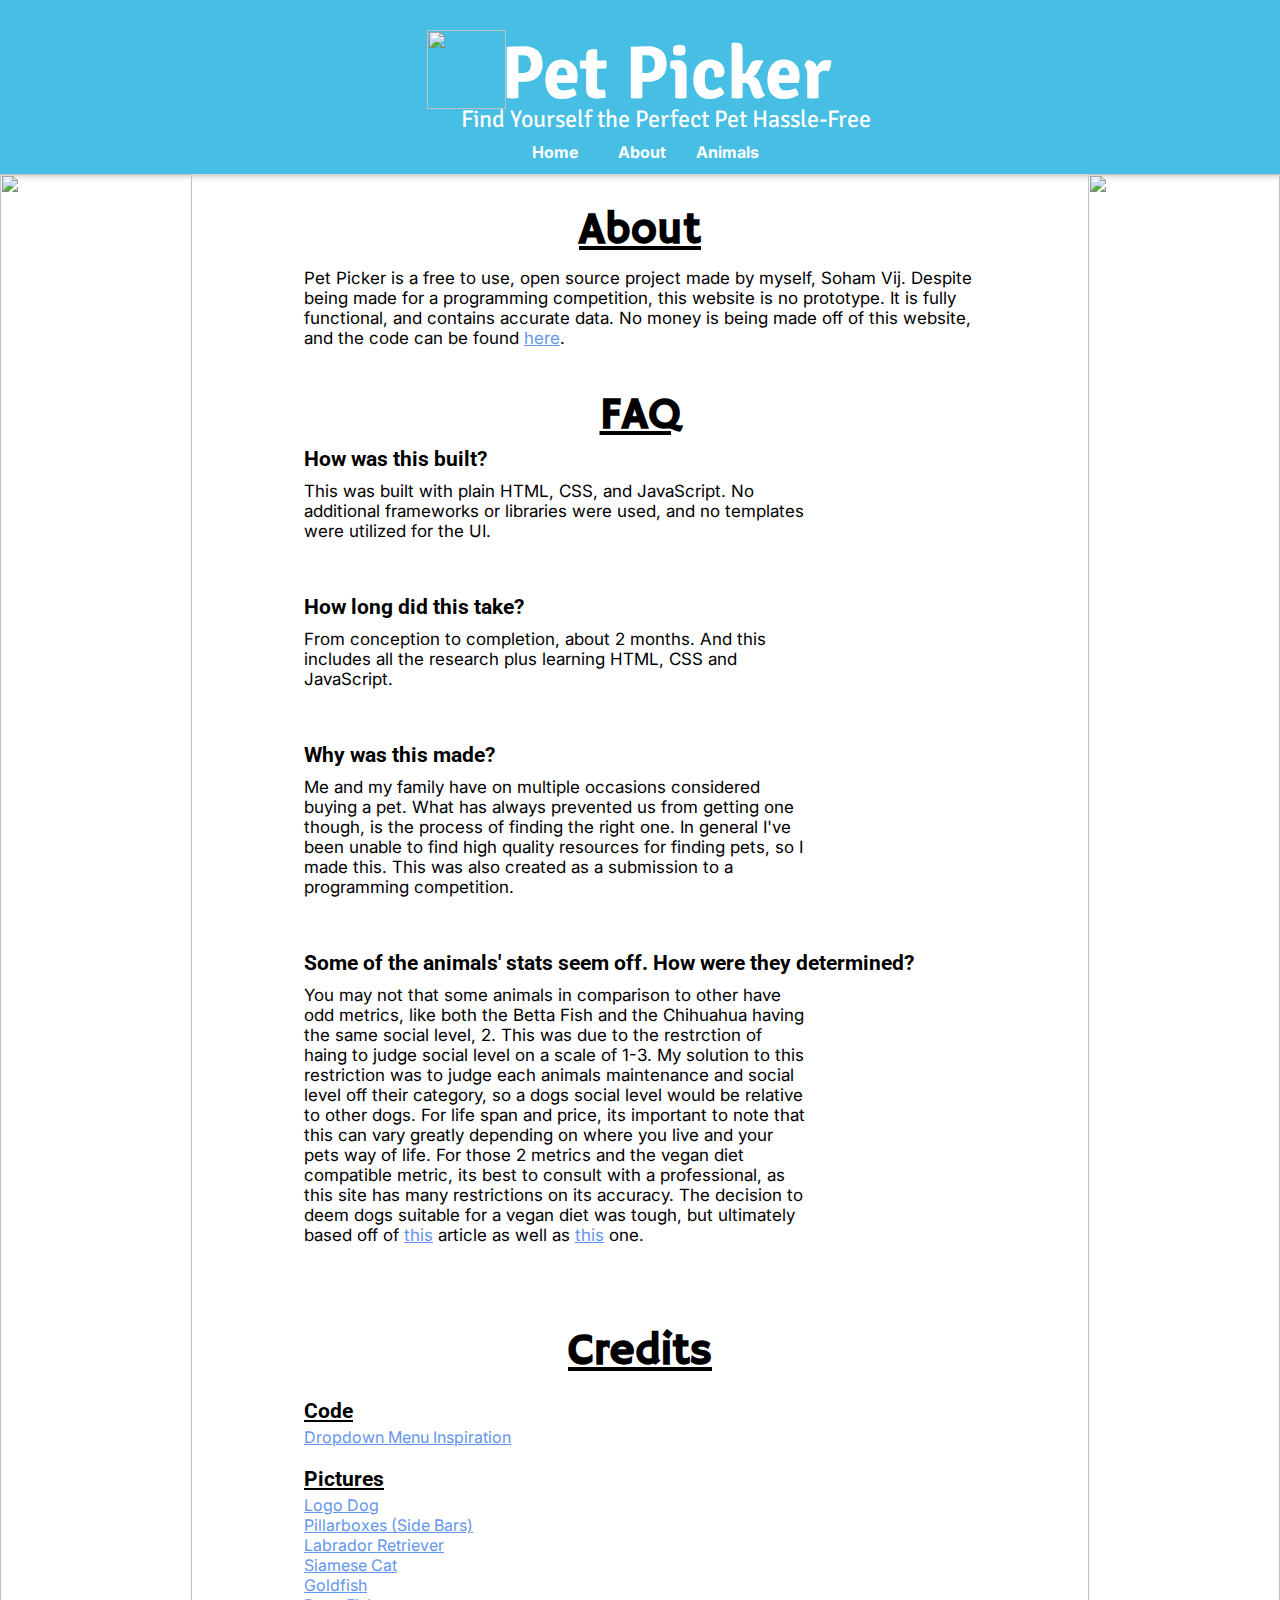
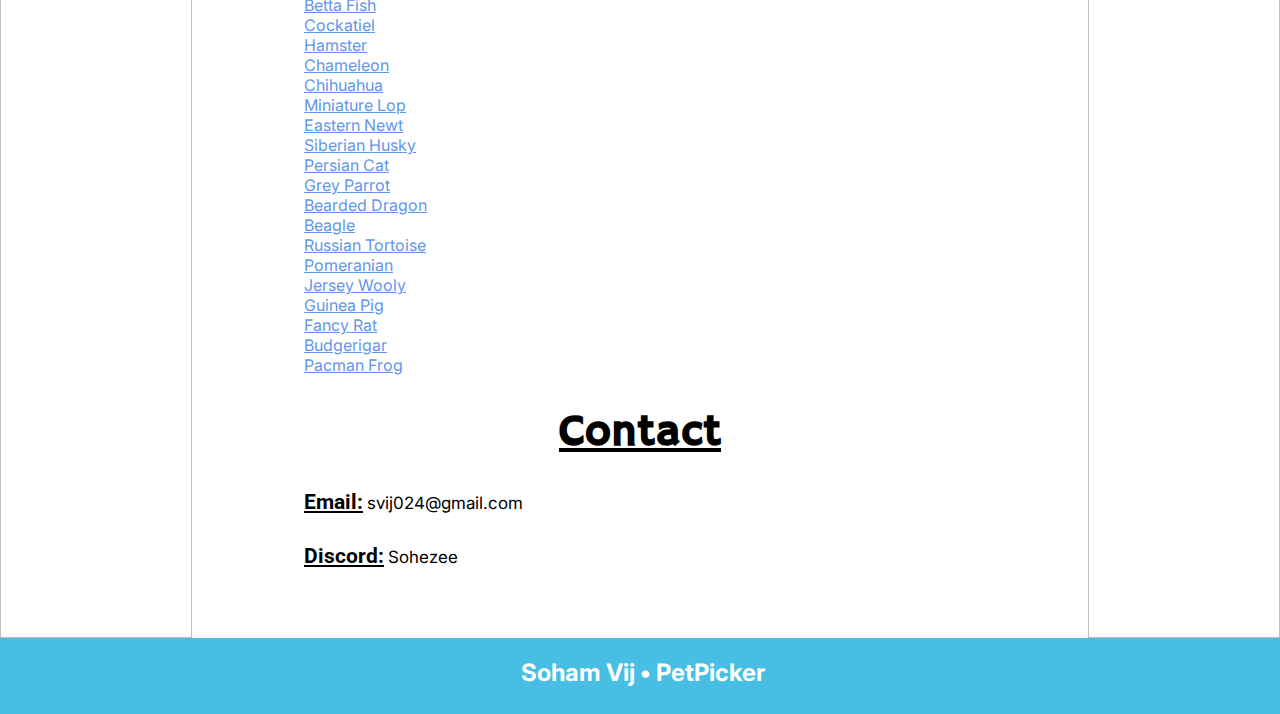
==== about.html @ 061ee8ec "Add Pets" ====
<!DOCTYPE html>
<html lang="en">

<head>
    <meta charset="UTF-8">
    <meta name="viewport" content="width=device-width, initial-scale=1.0">
    <title>Pet Picker</title>

    <link href="resources/css/common.css" rel="stylesheet">
    <link href="resources/css/about.css" rel="stylesheet">

    <link rel="icon" type="image/png" href="resources/images/PetPickerLogo.png">
</head>

<body>
    <header>
        <div class="header-container">
            <img src="resources/images/PetPickerLogo.png" id="logo" />
            <div class="title-container">
                <h1>Pet Picker</h1>
                <span>Find Yourself the Perfect Pet Hassle-Free</span>
            </div>
        </div>
        <nav id="nav">
            <a href="index.html">Home</a>
            <a href="about.html">About</a>
            <div class="dropdown">
                <button class="dropbtn">Animals</button>
                <div class="dropdown-content">
                    <a href="https://en.wikipedia.org/wiki/Labrador_Retriever">Labrador Retriever</a>
                    <hr noshade>
                    <a href="https://en.wikipedia.org/wiki/Goldfish">Goldfish</a>
                    <hr noshade>
                    <a href="https://en.wikipedia.org/wiki/Siamese_cat">Siamese Cat</a>
                    <hr noshade>
                    <a href="https://en.wikipedia.org/wiki/Siamese_fighting_fish">Betta Fish</a>
                    <hr noshade>
                    <a href="https://en.wikipedia.org/wiki/Cockatiel">Cockatiel</a>
                    <hr noshade>
                    <a href="https://en.wikipedia.org/wiki/Hamster">Hamster</a>
                    <hr noshade>
                    <a href="https://en.wikipedia.org/wiki/Chameleon">Chameleon</a>
                    <hr noshade>
                    <a href="https://en.wikipedia.org/wiki/Chihuahua_(dog)">Chihuahua</a>
                    <hr noshade>
                    <a href="https://en.wikipedia.org/wiki/Miniature_Lop">Miniature Lop</a>
                    <hr noshade>
                    <a href="https://en.wikipedia.org/wiki/Eastern_newt">Eastern Newt</a>
                    <hr noshade>
                    <a href="https://en.wikipedia.org/wiki/Siberian_Husky">Siberian Husky</a>
                    <hr noshade>
                    <a href="https://en.wikipedia.org/wiki/Persian_cat">Persian Cat</a>
                    <hr noshade>
                    <a href="https://en.wikipedia.org/wiki/Grey_parrot">Grey Parrot</a>
                    <hr noshade>
                    <a href="https://en.wikipedia.org/wiki/Pogona">Bearded Dragon</a>
                    <hr noshade>
                    <a href="https://en.wikipedia.org/wiki/Beagle">Beagle</a>
                    <hr noshade>
                    <a href="https://en.wikipedia.org/wiki/Russian_tortoise">Russian Tortoise</a>
                    <hr noshade>
                    <a href="https://en.wikipedia.org/wiki/Pomeranian_dog">Pomeranian</a>
                    <hr noshade>
                    <a href="https://en.wikipedia.org/wiki/Jersey_Wooly">Jersey Wooly</a>
                    <hr noshade>
                    <a href="https://en.wikipedia.org/wiki/Guinea_pig">Guinea Pig</a>
                    <hr noshade>
                    <a href="https://en.wikipedia.org/wiki/Fancy_rat">Fancy Rat</a>
                    <hr noshade>
                    <a href="https://en.wikipedia.org/wiki/Budgerigar">Budgerigar</a>
                    <hr noshade>
                    <a href="https://en.wikipedia.org/wiki/Ceratophrys">Pacman Frog</a>
                </div>
            </div>
        </nav>
    </header>
    <main>

        <div class="image-container">
            <img src="resources/images/sidebar.jpeg" class="bar"></img>
        </div>
        <div class="main-content">

            <h1>About</h1>
            <p>
                Pet Picker is a free to use, open source project made by myself, Soham Vij. Despite being made
                for a
                programming competition, this website is no prototype. It is fully functional, and contains
                accurate
                data. No money is being made off of this website, and the code can be found <a
                    href="https://github.com/Sohezee/PetPicker">here</a>.
            </p>

            <h1>FAQ</h1>
            <div class="faq-item">
                <h3>How was this built?</h3>
                <p>This was built with plain HTML, CSS, and JavaScript. No additional frameworks or libraries
                    were used,
                    and no templates were utilized for the UI.
                </p>
            </div>

            <div class="faq-item">
                <h3>How long did this take?</h3>
                <p>From conception to completion, about 2 months. And this includes all the research plus
                    learning HTML,
                    CSS and JavaScript.
                </p>
            </div>

            <div class="faq-item">
                <h3>Why was this made?</h3>
                <p>Me and my family have on multiple occasions considered buying a pet. What has always
                    prevented us
                    from getting one though, is the process of finding the right one. In general I've been unable to
                    find high quality resources for finding pets, so I made this. This was also created as a submission
                    to a programming competition.
                </p>
            </div>

            <div class="faq-item">
                <h3>Some of the animals' stats seem off. How were they determined?</h3>
                <p>You may not that some animals in comparison to other have odd metrics, like both the Betta Fish and
                    the Chihuahua having the same social level, 2. This was due to the restrction of haing to judge
                    social level on a scale of 1-3. My solution to this restriction was to judge each animals
                    maintenance and social level off their category, so a dogs social level would be relative to other
                    dogs. For life span and price, its important to note that this can vary greatly depending on where
                    you live and your pets way of life. For those 2 metrics and the vegan diet compatible metric, its
                    best to consult with a professional, as this site has many restrictions on its accuracy. The
                    decision to deem dogs suitable for a vegan diet was tough, but ultimately based off of 
                    <a href="https://www.petmd.com/blogs/nutritionnuggets/jcoates/2014/jan/can-dogs-stay-healthy-on-a-vegetarian-diet-31188">this</a> article 
                    as well as <a href="https://petkeen.com/can-dogs-be-vegetarian/">this</a> one.
                    
                </p>
            </div>


            <h1>Credits</h1>
            <div class="credits">
                <h3><u>Code</u></h3>
                <a href="https://www.w3schools.com/howto/howto_css_dropdown.asp">Dropdown Menu Inspiration</a>
                <h3><u>Pictures</u></h3>
                <a href="https://freesvg.org/gerald-g-dog-simple-drawing">Logo Dog</a>
                <a href="https://creazilla.com/nodes/1696575-pet-dog-animal-illustration">Pillarboxes (Side Bars)</a>
                <a href="https://commons.wikimedia.org/wiki/File:Labrador_Retriever_%281210559%29.jpg">Labrador
                    Retriever</a>
                <a href="https://www.rawpixel.com/image/5969535/siamese-cat">Siamese Cat</a>
                <a href="https://commons.wikimedia.org/wiki/File:%E3%83%AF%E3%82%AD%E3%83%B320120701.JPG">Goldfish</a>
                <a
                    href="https://www.wallpaperflare.com/betta-warrior-aquarium-fish-fishy-asian-tropical-male-wallpaper-geaqk">Betta
                    Fish</a>
                <a href="https://commons.wikimedia.org/wiki/File:Pearl_cockatiel.JPG">Cockatiel</a>
                <a href="https://www.flickr.com/photos/1krissz/4313910464/">Hamster</a>
                <a
                    href="https://commons.wikimedia.org/wiki/File:Indian_chameleon_From_Kanakpura,_Karnataka.jpg">Chameleon</a>
                <a
                    href="https://www.wallpaperflare.com/chihuahua-dog-cute-pet-small-race-chiwawa-portrait-german-longhaired-pointer-wallpaper-ajlji">Chihuahua</a>
                <a href="https://commons.wikimedia.org/wiki/File:Miniature_Lop_-_UK_NL.jpg">Miniature Lop</a>
                <a href="https://commons.wikimedia.org/wiki/File:Eastern_red-spotted_newt.jpg">Eastern Newt</a>
                <a href="https://www.pexels.com/photo/siberian-husky-lying-on-the-snow-covered-ground-3715583/">Siberian Husky</a>
                <a href="https://www.flickr.com/photos/magnusbrath/5339239070">Persian Cat</a>
                <a href="https://commons.wikimedia.org/wiki/File:African_Grey_Parrot_%28Psittacus_erithacus%294.jpg">Grey Parrot</a>
                <a href="https://commons.wikimedia.org/wiki/File:Frankfurt_Zoo_-_Inland_bearded_dragon_2.jpg">Bearded Dragon</a>
                <a href="https://commons.wikimedia.org/wiki/File:Cute_beagle_puppy_lilly.jpg">Beagle</a>
                <a href="https://commons.wikimedia.org/wiki/File:Russian_Tortoise.jpg">Russian Tortoise</a>
                <a href="https://en.wikipedia.org/wiki/File:Smiling_Tan_Pomeranian.jpg">Pomeranian</a>
                <a href="https://pxhere.com/en/photo/1527885">Jersey Wooly</a>
                <a href="https://commons.wikimedia.org/wiki/File:Guinea_Pig_eating_apple.JPG">Guinea Pig</a>
                <a href="https://commons.wikimedia.org/wiki/File:Agouti_pet_rat.jpg">Fancy Rat</a>
                <a href="https://www.pickpik.com/budgie-bird-parakeet-animals-wildlife-photography-ziervogel-93277">Budgerigar</a>
                <a href="https://commons.wikimedia.org/wiki/File:Pacman_Frog,_Argentine_Wide-mouth_Frog,_Ceratophrys_ornata.jpg
                ">Pacman Frog</a>
            </div>

            <h1>Contact</h1>
            <div class="contact">
                <div>
                    <h3><u>Email:</u></h3>
                    <p>svij024@gmail.com</p>
                </div>
                <div>
                    <h3><u>Discord:</u></h3>
                    <p>Sohezee</p>
                </div>
            </div>
        </div>
        <div class="image-container">
            <img src="resources/images/sidebar.jpeg" class="bar"></img>
        </div>
    </main>
    <footer>
        <h2>Soham Vij</h2>
        <h2 class="pet-picker"> &#X2022 PetPicker</h2>

    </footer>
</body>

</html>
---- resources/css/common.css ----
@import url('https://fonts.googleapis.com/css2?family=Hammersmith+One&family=Inter&family=Roboto&family=Signika+Negative&display=swap');

* {
    box-sizing: border-box;
}

body {
    margin: 0;
    padding: 0;
    display: flex;
    flex-direction: column;
    min-height: 100vh;
}

main {
    display: flex;
    flex: 1;
}

/* Header*/

header nav {
    width: 100%;
    height: 35px;
    display: flex;
    align-items: center;
    justify-content: center;
    margin-bottom: 5px;
}

header nav a,
.dropbtn {
    color: #FFF;
    font-family: Inter;
    font-size: 16px;
    font-weight: 700;
    text-decoration: none;
    margin: 10px;
    padding: 10px;
    background-color: transparent;
    border: none;
}

header nav .dropdown-content hr {
    margin: 0px;
}

.dropbtn {
    margin: 0;
}

.dropdown-content {
    display: none;
    position: absolute;
    background-color: #f1f1f1;
    min-width: 160px;
    box-shadow: 0px 8px 16px 0px rgba(0, 0, 0, 0.2);
    z-index: 1;
}

.dropdown {
    position: relative;
    display: inline-block;
}

.dropdown-content a {
    color: black;
    padding: 5px 8px;
    text-decoration: none;
    display: block;
    margin:4px 4px;
}

.dropdown-content a:hover {
    background-color: #ddd;
}

.dropdown:hover .dropdown-content {
    display: block;
}

.dropdown:hover .dropbtn,
nav a:hover {
    background-color: #5c92c4;
}

@media only screen and (max-width: 510px) {
    header nav {
        display: none;
    }

    header {
        padding: 25px;
    }
}

header {
    width: 100%;
    padding-top: 44px;
    background: #47BEE3;
    display: flex;
    justify-content: center;
    align-items: center;
    box-shadow: 0px 0px 6px 2px rgba(0, 0, 0, 0.25);
    flex-direction: column;
}

.header-container {
    display: flex;
    position: relative;
    right: 14px;
}

header #logo {
    width: 79px;
    height: 79px;
    position: relative;
    bottom: 14px;
    left: 45px;
}

.title-container {
    display: flex;
    flex-direction: column;
    align-items: center;
    justify-content: center;
}

header h1 {
    color: #FFF;
    text-align: center;
    font-family: 'Signika Negative', sans-serif;
    font-size: 75px;
    line-height: 60px;
    margin: 0;
}

header .title-container span {
    color: #FFF;
    text-align: center;
    font-family: Signika Negative;
    font-size: 24px;
    min-width: 240px;
}

@media only screen and (max-width: 510px) {
    header #logo {
        display: none;
    }

    .header-container {
        position: static;
    }
}

@media only screen and (max-width: 485px) and (min-width: 420px) {
    header .title-container span {
        width: 370px;
    }
}

/*Footer*/
footer {
    width: 100%;
    background-color: #47BEE3;
    display: flex;
    align-items: center;
    justify-content: center;
    box-shadow: 0px 8px 16px 0px rgba(0, 0, 0, 0.2);
}

footer h2 {
    color: #FFF;
    text-align: center;
    font-family: "Inter";
    font-size: 24px;
    height: 36px;
    margin-left: 5px;
}

@media only screen and (max-width: 270px) {
    footer .pet-picker {
        display: none;
    }
}
---- resources/css/about.css ----
/*Sidebars*/
.image-container {
    width: 15%;
    overflow: hidden;
}

.image-container img {
    width: 100%;
    height: 100%;
    object-fit: cover;
}

/*Main Content*/
.main-content {
    flex: 1;
    display: flex;
    flex-direction: column;
    align-items: center;
}

.main-content h1 {
    text-align:justify;
    font-family: "Hammersmith One";
    font-size: 44px;
    text-decoration-line: underline;
    margin-bottom: 0;
}

.main-content p {
    font-family: inter;
    font-size: 17px;
    width: 75%;
    max-width: 800px;
    margin: 10px 0px;
}

.main-content a {
    color: cornflowerblue;
    font-family: inter;
}

.main-content h3 {
    font-size: 21px;
    font-family: roboto;
    margin: 4px 0px;
}

.faq-item {
    width: 75%;
    max-width: 800px;
    margin-bottom: 40px;
}

.faq p {
    width: 100%;
}

.credits h3 {
    margin-top: 20px;
}

.credits, .contact {
    width: 75%;
    max-width: 800px;
}

.credits a {
    display: block;
}

.contact h3, .contact p {
    display: inline;
}

.contact div {
    margin: 30px 0px;
}

.contact {
    margin-bottom: 40px;
}

@media only screen and (max-width: 820px) {

    .bar {
        width: 0;
        display: none;
    }

    .main-content {
        flex-grow: 2;
    }
    .credits, .contact, .faq-item, .main-content p {
        width: 100%
    }
}
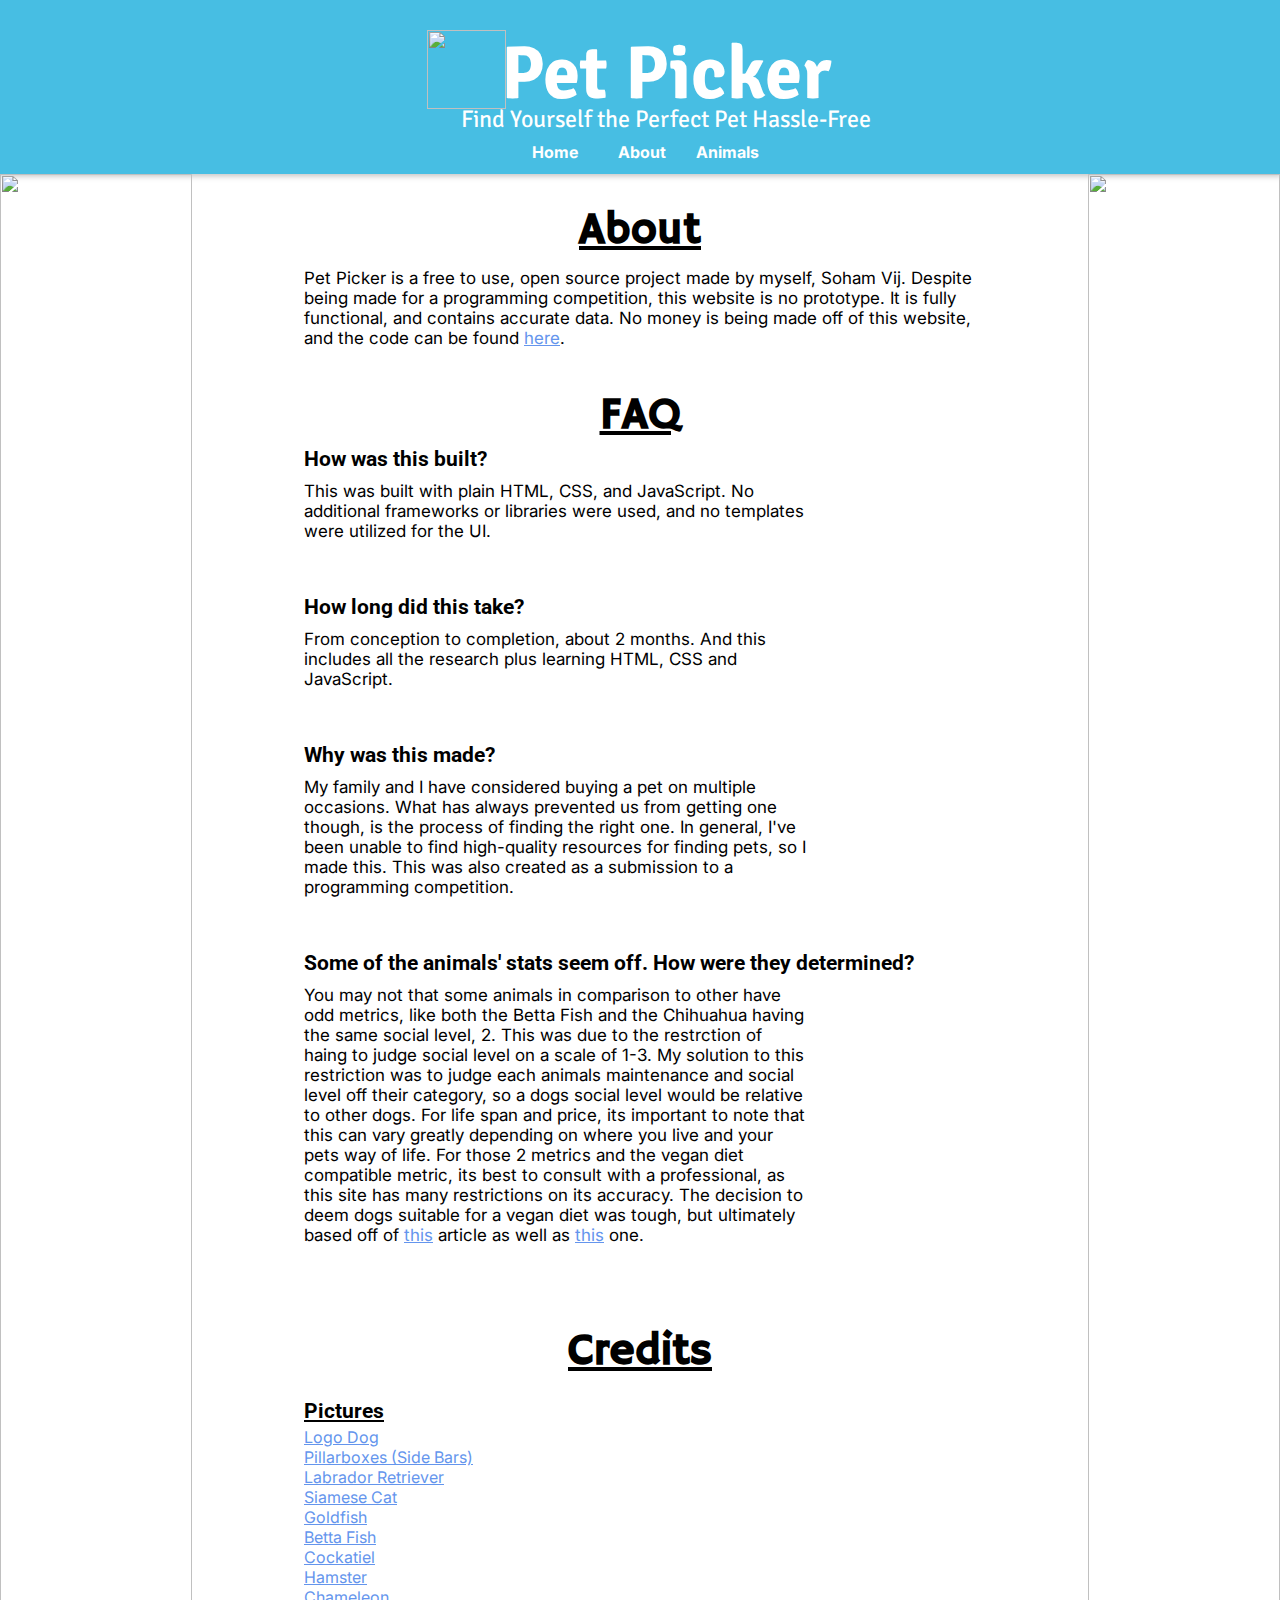
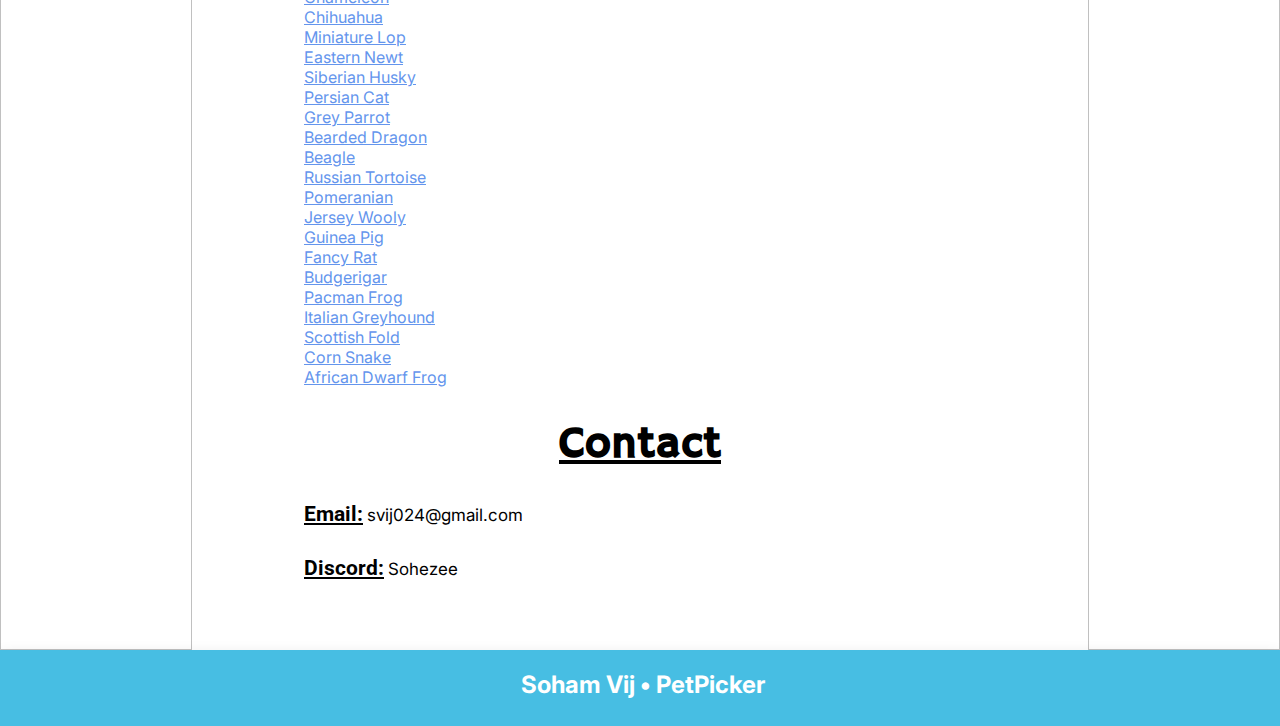
==== commit b22f5dfa: "Add Animals" ====
--- a/about.html
+++ b/about.html
@@ -28,48 +28,56 @@
                 <button class="dropbtn">Animals</button>
                 <div class="dropdown-content">
                     <a href="https://en.wikipedia.org/wiki/Labrador_Retriever">Labrador Retriever</a>
-                    <hr noshade>
+                    <hr>
                     <a href="https://en.wikipedia.org/wiki/Goldfish">Goldfish</a>
-                    <hr noshade>
+                    <hr>
                     <a href="https://en.wikipedia.org/wiki/Siamese_cat">Siamese Cat</a>
-                    <hr noshade>
+                    <hr>
                     <a href="https://en.wikipedia.org/wiki/Siamese_fighting_fish">Betta Fish</a>
-                    <hr noshade>
+                    <hr>
                     <a href="https://en.wikipedia.org/wiki/Cockatiel">Cockatiel</a>
-                    <hr noshade>
+                    <hr>
                     <a href="https://en.wikipedia.org/wiki/Hamster">Hamster</a>
-                    <hr noshade>
+                    <hr>
                     <a href="https://en.wikipedia.org/wiki/Chameleon">Chameleon</a>
-                    <hr noshade>
+                    <hr>
                     <a href="https://en.wikipedia.org/wiki/Chihuahua_(dog)">Chihuahua</a>
-                    <hr noshade>
+                    <hr>
                     <a href="https://en.wikipedia.org/wiki/Miniature_Lop">Miniature Lop</a>
-                    <hr noshade>
+                    <hr>
                     <a href="https://en.wikipedia.org/wiki/Eastern_newt">Eastern Newt</a>
-                    <hr noshade>
+                    <hr>
                     <a href="https://en.wikipedia.org/wiki/Siberian_Husky">Siberian Husky</a>
-                    <hr noshade>
+                    <hr>
                     <a href="https://en.wikipedia.org/wiki/Persian_cat">Persian Cat</a>
-                    <hr noshade>
+                    <hr>
                     <a href="https://en.wikipedia.org/wiki/Grey_parrot">Grey Parrot</a>
-                    <hr noshade>
+                    <hr>
                     <a href="https://en.wikipedia.org/wiki/Pogona">Bearded Dragon</a>
-                    <hr noshade>
+                    <hr>
                     <a href="https://en.wikipedia.org/wiki/Beagle">Beagle</a>
-                    <hr noshade>
+                    <hr>
                     <a href="https://en.wikipedia.org/wiki/Russian_tortoise">Russian Tortoise</a>
-                    <hr noshade>
+                    <hr>
                     <a href="https://en.wikipedia.org/wiki/Pomeranian_dog">Pomeranian</a>
-                    <hr noshade>
+                    <hr>
                     <a href="https://en.wikipedia.org/wiki/Jersey_Wooly">Jersey Wooly</a>
-                    <hr noshade>
+                    <hr>
                     <a href="https://en.wikipedia.org/wiki/Guinea_pig">Guinea Pig</a>
-                    <hr noshade>
+                    <hr>
                     <a href="https://en.wikipedia.org/wiki/Fancy_rat">Fancy Rat</a>
-                    <hr noshade>
+                    <hr>
                     <a href="https://en.wikipedia.org/wiki/Budgerigar">Budgerigar</a>
-                    <hr noshade>
+                    <hr>
                     <a href="https://en.wikipedia.org/wiki/Ceratophrys">Pacman Frog</a>
+                    <hr>
+                    <a href="https://en.wikipedia.org/wiki/Italian_Greyhound">Italian Greyhound</a>
+                    <hr>
+                    <a href="https://en.wikipedia.org/wiki/Scottish_Fold">Scottish Fold</a>
+                    <hr>
+                    <a href="https://en.wikipedia.org/wiki/Corn_snake">Corn Snake</a>
+                    <hr>
+                    <a href="https://en.wikipedia.org/wiki/African_dwarf_frog">Dwarf Frog</a>
                 </div>
             </div>
         </nav>
@@ -110,10 +118,9 @@
 
             <div class="faq-item">
                 <h3>Why was this made?</h3>
-                <p>Me and my family have on multiple occasions considered buying a pet. What has always
-                    prevented us
-                    from getting one though, is the process of finding the right one. In general I've been unable to
-                    find high quality resources for finding pets, so I made this. This was also created as a submission
+                <p>My family and I have considered buying a pet on multiple occasions. What has always prevented us
+                    from getting one though, is the process of finding the right one. In general, I've been unable to
+                    find high-quality resources for finding pets, so I made this. This was also created as a submission
                     to a programming competition.
                 </p>
             </div>
@@ -127,8 +134,10 @@
                     dogs. For life span and price, its important to note that this can vary greatly depending on where
                     you live and your pets way of life. For those 2 metrics and the vegan diet compatible metric, its
                     best to consult with a professional, as this site has many restrictions on its accuracy. The
-                    decision to deem dogs suitable for a vegan diet was tough, but ultimately based off of 
-                    <a href="https://www.petmd.com/blogs/nutritionnuggets/jcoates/2014/jan/can-dogs-stay-healthy-on-a-vegetarian-diet-31188">this</a> article 
+                    decision to deem dogs suitable for a vegan diet was tough, but ultimately based off of
+                    <a
+                        href="https://www.petmd.com/blogs/nutritionnuggets/jcoates/2014/jan/can-dogs-stay-healthy-on-a-vegetarian-diet-31188">this</a>
+                    article
                     as well as <a href="https://petkeen.com/can-dogs-be-vegetarian/">this</a> one.
                     
                 </p>
@@ -137,8 +146,6 @@
 
             <h1>Credits</h1>
             <div class="credits">
-                <h3><u>Code</u></h3>
-                <a href="https://www.w3schools.com/howto/howto_css_dropdown.asp">Dropdown Menu Inspiration</a>
                 <h3><u>Pictures</u></h3>
                 <a href="https://freesvg.org/gerald-g-dog-simple-drawing">Logo Dog</a>
                 <a href="https://creazilla.com/nodes/1696575-pet-dog-animal-illustration">Pillarboxes (Side Bars)</a>
@@ -157,19 +164,27 @@
                     href="https://www.wallpaperflare.com/chihuahua-dog-cute-pet-small-race-chiwawa-portrait-german-longhaired-pointer-wallpaper-ajlji">Chihuahua</a>
                 <a href="https://commons.wikimedia.org/wiki/File:Miniature_Lop_-_UK_NL.jpg">Miniature Lop</a>
                 <a href="https://commons.wikimedia.org/wiki/File:Eastern_red-spotted_newt.jpg">Eastern Newt</a>
-                <a href="https://www.pexels.com/photo/siberian-husky-lying-on-the-snow-covered-ground-3715583/">Siberian Husky</a>
+                <a href="https://www.pexels.com/photo/siberian-husky-lying-on-the-snow-covered-ground-3715583/">Siberian
+                    Husky</a>
                 <a href="https://www.flickr.com/photos/magnusbrath/5339239070">Persian Cat</a>
-                <a href="https://commons.wikimedia.org/wiki/File:African_Grey_Parrot_%28Psittacus_erithacus%294.jpg">Grey Parrot</a>
-                <a href="https://commons.wikimedia.org/wiki/File:Frankfurt_Zoo_-_Inland_bearded_dragon_2.jpg">Bearded Dragon</a>
+                <a href="https://commons.wikimedia.org/wiki/File:African_Grey_Parrot_%28Psittacus_erithacus%294.jpg">Grey
+                    Parrot</a>
+                <a href="https://commons.wikimedia.org/wiki/File:Frankfurt_Zoo_-_Inland_bearded_dragon_2.jpg">Bearded
+                    Dragon</a>
                 <a href="https://commons.wikimedia.org/wiki/File:Cute_beagle_puppy_lilly.jpg">Beagle</a>
                 <a href="https://commons.wikimedia.org/wiki/File:Russian_Tortoise.jpg">Russian Tortoise</a>
                 <a href="https://en.wikipedia.org/wiki/File:Smiling_Tan_Pomeranian.jpg">Pomeranian</a>
                 <a href="https://pxhere.com/en/photo/1527885">Jersey Wooly</a>
                 <a href="https://commons.wikimedia.org/wiki/File:Guinea_Pig_eating_apple.JPG">Guinea Pig</a>
                 <a href="https://commons.wikimedia.org/wiki/File:Agouti_pet_rat.jpg">Fancy Rat</a>
-                <a href="https://www.pickpik.com/budgie-bird-parakeet-animals-wildlife-photography-ziervogel-93277">Budgerigar</a>
+                <a
+                    href="https://www.pickpik.com/budgie-bird-parakeet-animals-wildlife-photography-ziervogel-93277">Budgerigar</a>
                 <a href="https://commons.wikimedia.org/wiki/File:Pacman_Frog,_Argentine_Wide-mouth_Frog,_Ceratophrys_ornata.jpg
                 ">Pacman Frog</a>
+                <a href="https://commons.wikimedia.org/wiki/File:Italian_Greyhound_standing_gray.jpg">Italian Greyhound</a>
+                <a href="https://www.pexels.com/photo/close-up-shot-of-a-scottish-fold-cat-8942603/">Scottish Fold</a>
+                <a href="https://commons.wikimedia.org/wiki/File:Okeetee_corn_snake.jpg">Corn Snake</a>
+                <a href="https://picryl.com/media/african-dwarf-frog-c01be7">African Dwarf Frog</a>
             </div>
 
             <h1>Contact</h1>
--- a/resources/css/common.css
+++ b/resources/css/common.css
@@ -43,6 +43,7 @@
 
 header nav .dropdown-content hr {
     margin: 0px;
+    border: 1px dashed #988E8E;
 }
 
 .dropbtn {
